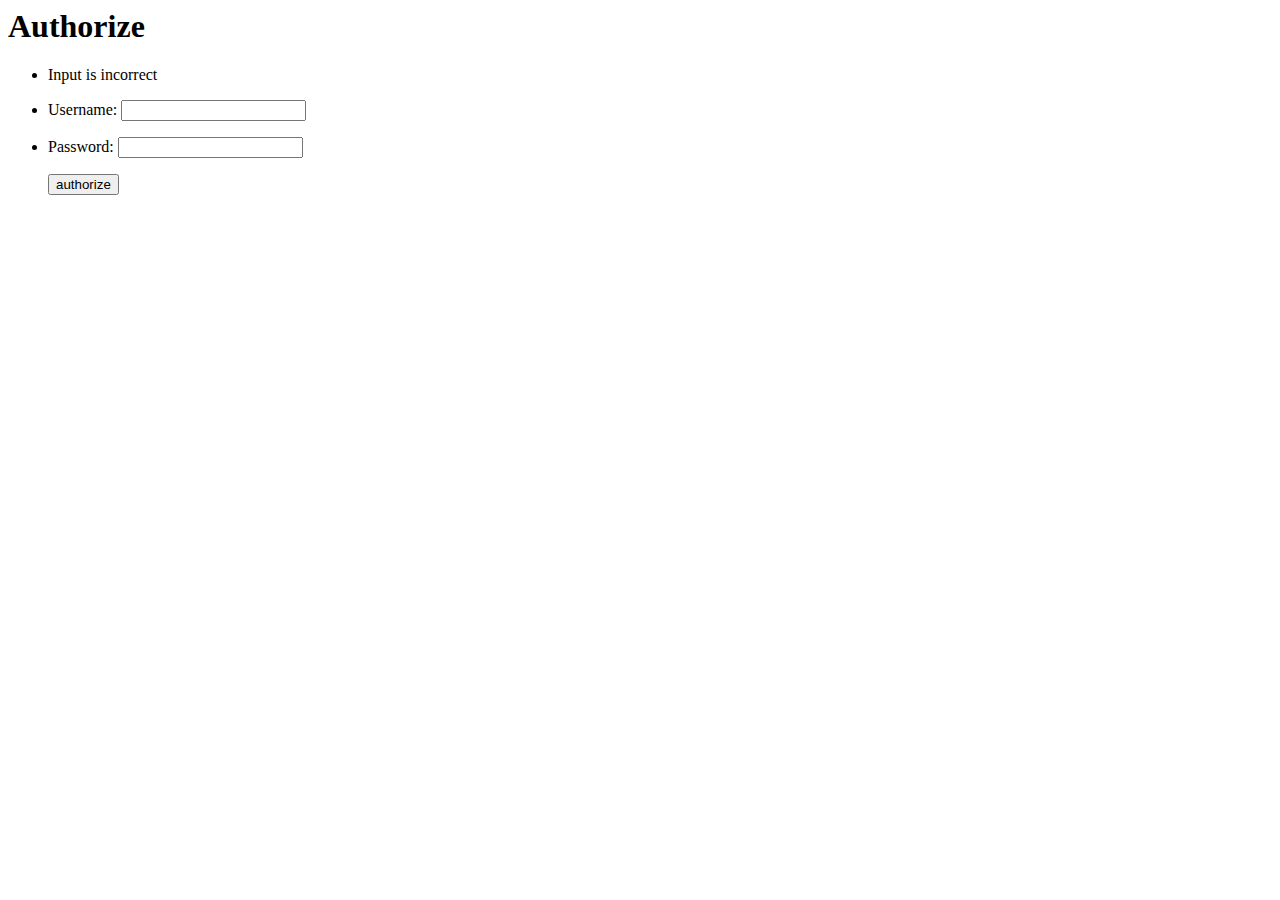
==== src/main/webapp/WEB-INF/views/authorizeForm.html @ 557f549b "was replaced jsp to thymeleaf" ====
<html xmlns="http://www.w3.org/1999/xhtml"
      xmlns:th="http://www.thymeleaf.org">
<head>
  <title>web store</title>
  <link rel="stylesheet"
        type="text/css"
        th:href="@{/resources/css/style.css}" />
  <link rel="stylesheet"
        type="text/css"
        th:href="@{/resources/css/bootstrap.css}" />
</head>
<body>
  <div id="header" th:include="page :: header"></div>
  <div id="content" class="col-md-12 text-center">
    <h1>Authorize</h1>

    <form method="POST" th:object="${authorizeUser}" enctype="multipart/form-data">
        <div class="errors" th:if="${#fields.hasErrors('*')}">
            <ul>
                <li th:each="err : ${#fields.errors('*')}"
                    th:text="${err}">Input is incorrect</li>
            </ul>
        </div>
        <ul>
            <li>
                <label th:class="${#fields.hasErrors('username')}? 'error'">Username</label>:
                <input type="text" th:field="*{username}"
                       th:class="${#fields.hasErrors('username')}? 'error'" />
            </li>
        </ul>
        <ul>
            <li>
                <label th:class="${#fields.hasErrors('password')}? 'error'">Password</label>:
                <input type="text" th:field="*{password}"
                       th:class="${#fields.hasErrors('password')}? 'error'" />
            </li>
        </ul>
        <ul>
            <input type="submit" value="authorize" />
        </ul>
    </form>
  </div>
  <div id="footer" th:include="page :: copy"></div>
</body>
</html>
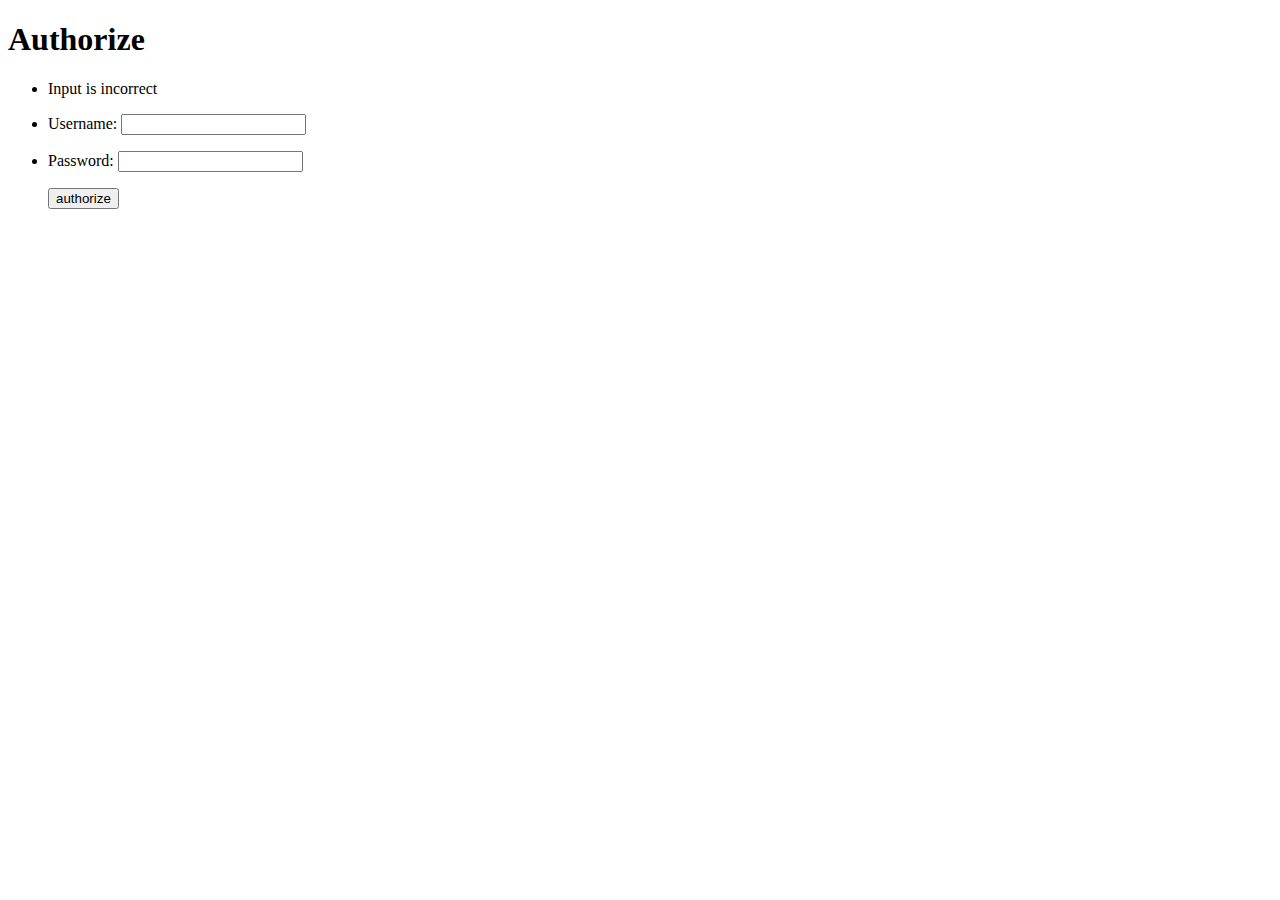
==== commit 335e57c1: "was changed style" ====
--- a/src/main/webapp/WEB-INF/views/authorizeForm.html
+++ b/src/main/webapp/WEB-INF/views/authorizeForm.html
@@ -1,20 +1,26 @@
+<!DOCTYPE html>
 <html xmlns="http://www.w3.org/1999/xhtml"
       xmlns:th="http://www.thymeleaf.org">
 <head>
-  <title>web store</title>
-  <link rel="stylesheet"
-        type="text/css"
-        th:href="@{/resources/css/style.css}" />
-  <link rel="stylesheet"
-        type="text/css"
-        th:href="@{/resources/css/bootstrap.css}" />
+    <title>web store</title>
+    <meta charset="utf-8"/>
+    <meta name="viewport" content="width=device-width, initial-scale=1, maximum-scale=1"/>
+    <meta name="Keywords" content="HTML,CSS,JavaScript,SQL,Bootstrap,Java,Spring,Spring example,Spring example,
+    Spring Thymeleaf,Thymeleaf,Thymeleaf example,Postgres Spring,Web development,primer,lessons,examples,source code"/>
+    <meta name="Description" content="Test web application for technologies learning"/>
+
+    <link rel="stylesheet"
+          type="text/css"
+          th:href="@{/resources/css/bootstrap.css}" />
+    <link rel="stylesheet"
+          type="text/css"
+          th:href="@{/resources/css/style.css}" />
 </head>
 <body>
-  <div id="header" th:include="page :: header"></div>
-  <div id="content" class="col-md-12 text-center">
+<div id="header" th:include="page :: header"></div>
+<div id="content" class="container">
     <h1>Authorize</h1>
-
-    <form method="POST" th:object="${authorizeUser}" enctype="multipart/form-data">
+    <form th:object="${authorizeUser}" method="POST" >
         <div class="errors" th:if="${#fields.hasErrors('*')}">
             <ul>
                 <li th:each="err : ${#fields.errors('*')}"
@@ -39,7 +45,10 @@
             <input type="submit" value="authorize" />
         </ul>
     </form>
-  </div>
-  <div id="footer" th:include="page :: copy"></div>
+</div>
+
+<footer>
+    <div id="footer" class="footer" th:include="page :: copy"></div>
+</footer>
 </body>
 </html>
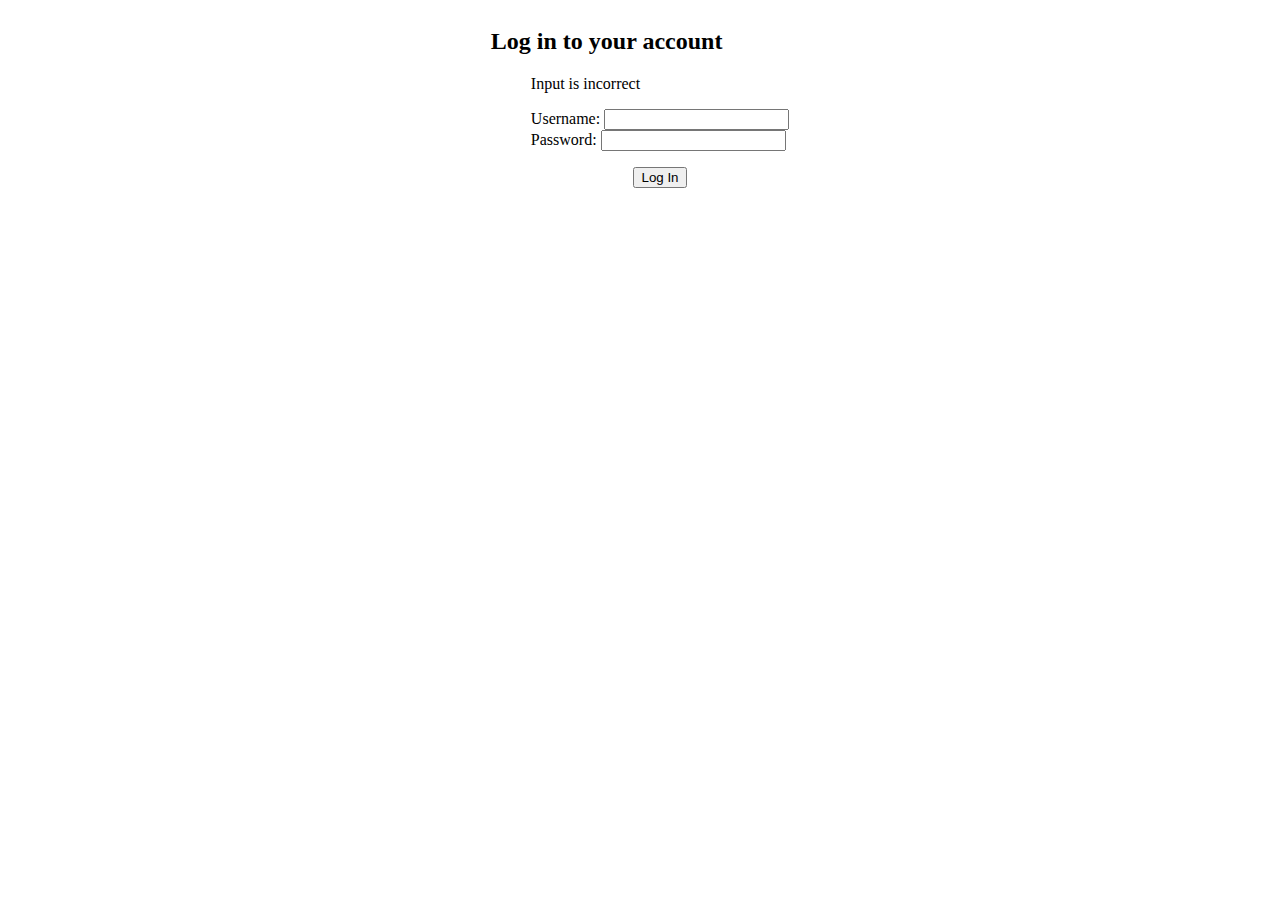
==== commit 841b70de: "fixed styles" ====
--- a/src/main/webapp/WEB-INF/views/authorizeForm.html
+++ b/src/main/webapp/WEB-INF/views/authorizeForm.html
@@ -17,34 +17,41 @@
           th:href="@{/resources/css/style.css}" />
 </head>
 <body>
-<div id="header" th:include="page :: header"></div>
+<header>
+    <div id="header" class="header" th:include="page :: header"></div>
+</header>
+
 <div id="content" class="container">
-    <h1>Authorize</h1>
-    <form th:object="${authorizeUser}" method="POST" >
-        <div class="errors" th:if="${#fields.hasErrors('*')}">
-            <ul>
-                <li th:each="err : ${#fields.errors('*')}"
-                    th:text="${err}">Input is incorrect</li>
-            </ul>
+    <div style="display:flex;justify-content:center;align-items:center;">
+        <div>
+            <h2 class="text-center">Log in to your account</h2>
+            <form th:object="${authorizeUser}" method="POST" >
+                <div class="errors" th:if="${#fields.hasErrors('*')}">
+                    <ul class="lists" style="list-style-type:none">
+                        <li th:each="err : ${#fields.errors('*')}"
+                            th:text="${err}">Input is incorrect</li>
+                    </ul>
+                </div>
+                <ul class="lists" style="list-style-type:none">
+                    <li>
+                        <label th:class="${#fields.hasErrors('username')}? 'error'">Username</label>:
+                        <input type="text" th:field="*{username}"
+                               th:class="${#fields.hasErrors('username')}? 'error'" />
+                    </li>
+                    <li>
+                        <label th:class="${#fields.hasErrors('password')}? 'error'">Password</label>:
+                        <input type="text" th:field="*{password}"
+                               th:class="${#fields.hasErrors('password')}? 'error'" />
+                    </li>
+                </ul>
+                <ul>
+                    <center>
+                        <input type="submit" value="Log In" />
+                    </center>
+                </ul>
+            </form>
         </div>
-        <ul>
-            <li>
-                <label th:class="${#fields.hasErrors('username')}? 'error'">Username</label>:
-                <input type="text" th:field="*{username}"
-                       th:class="${#fields.hasErrors('username')}? 'error'" />
-            </li>
-        </ul>
-        <ul>
-            <li>
-                <label th:class="${#fields.hasErrors('password')}? 'error'">Password</label>:
-                <input type="text" th:field="*{password}"
-                       th:class="${#fields.hasErrors('password')}? 'error'" />
-            </li>
-        </ul>
-        <ul>
-            <input type="submit" value="authorize" />
-        </ul>
-    </form>
+    </div>
 </div>
 
 <footer>
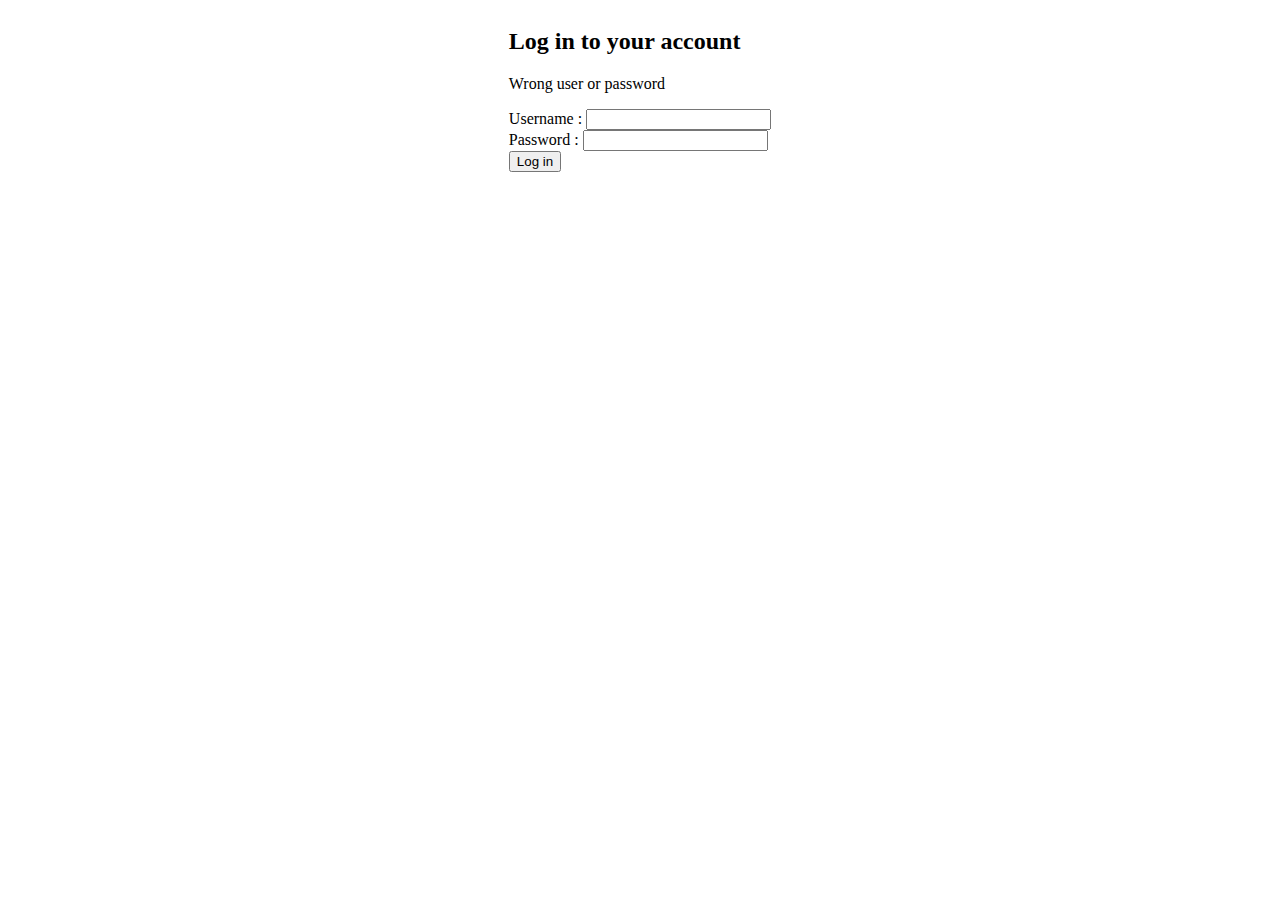
==== commit c7b8cb4e: "added spring security without dialect - on pages now is  limited opportunity with tag <sec: ... > wa" ====
--- a/src/main/webapp/WEB-INF/views/authorizeForm.html
+++ b/src/main/webapp/WEB-INF/views/authorizeForm.html
@@ -14,7 +14,7 @@
           th:href="@{/resources/css/bootstrap.css}" />
     <link rel="stylesheet"
           type="text/css"
-          th:href="@{/resources/css/style.css}" />
+          th:href="@{/resources/css/custom.css}" />
 </head>
 <body>
 <header>
@@ -25,30 +25,39 @@
     <div style="display:flex;justify-content:center;align-items:center;">
         <div>
             <h2 class="text-center">Log in to your account</h2>
-            <form th:object="${authorizeUser}" method="POST" >
-                <div class="errors" th:if="${#fields.hasErrors('*')}">
-                    <ul class="lists" style="list-style-type:none">
-                        <li th:each="err : ${#fields.errors('*')}"
-                            th:text="${err}">Input is incorrect</li>
-                    </ul>
-                </div>
-                <ul class="lists" style="list-style-type:none">
-                    <li>
-                        <label th:class="${#fields.hasErrors('username')}? 'error'">Username</label>:
-                        <input type="text" th:field="*{username}"
-                               th:class="${#fields.hasErrors('username')}? 'error'" />
-                    </li>
-                    <li>
-                        <label th:class="${#fields.hasErrors('password')}? 'error'">Password</label>:
-                        <input type="text" th:field="*{password}"
-                               th:class="${#fields.hasErrors('password')}? 'error'" />
-                    </li>
-                </ul>
-                <ul>
-                    <center>
-                        <input type="submit" value="Log In" />
-                    </center>
-                </ul>
+            <div class="hide">
+            <!--<form th:object="${authorizeUser}" method="POST" >-->
+                <!--<div class="errors" th:if="${#fields.hasErrors('*')}">-->
+                    <!--<ul class="lists" style="list-style-type:none">-->
+                        <!--<li th:each="err : ${#fields.errors('*')}"-->
+                            <!--th:text="${err}">Input is incorrect</li>-->
+                    <!--</ul>-->
+                <!--</div>-->
+                <!--<ul class="lists" style="list-style-type:none">-->
+                    <!--<li>-->
+                        <!--<label th:class="${#fields.hasErrors('username')}? 'error'">Username</label>:-->
+                        <!--<input type="text" th:field="*{username}"-->
+                               <!--th:class="${#fields.hasErrors('username')}? 'error'" />-->
+                    <!--</li>-->
+                    <!--<li>-->
+                        <!--<label th:class="${#fields.hasErrors('password')}? 'error'">Password</label>:-->
+                        <!--<input type="text" th:field="*{password}"-->
+                               <!--th:class="${#fields.hasErrors('password')}? 'error'" />-->
+                    <!--</li>-->
+                <!--</ul>-->
+                <!--<ul>-->
+                    <!--<center>-->
+                        <!--<input type="submit" value="Log In" />-->
+                    <!--</center>-->
+                <!--</ul>-->
+            <!--</form>--></div>
+            <p th:if="${loginError}">Wrong user or password</p>
+            <form th:action="@{/j_spring_security_check}" method="post">
+                <label for="j_username">Username </label>:
+                <input class="form-control" type="text" id="j_username" name="j_username" /> <br />
+                <label for="j_password">Password </label>:
+                <input class="form-control" type="password" id="j_password" name="j_password" /> <br />
+                <button class="btn btn-lg btn-primary btn-block" type="submit" value="Log in" >Log in</button>
             </form>
         </div>
     </div>
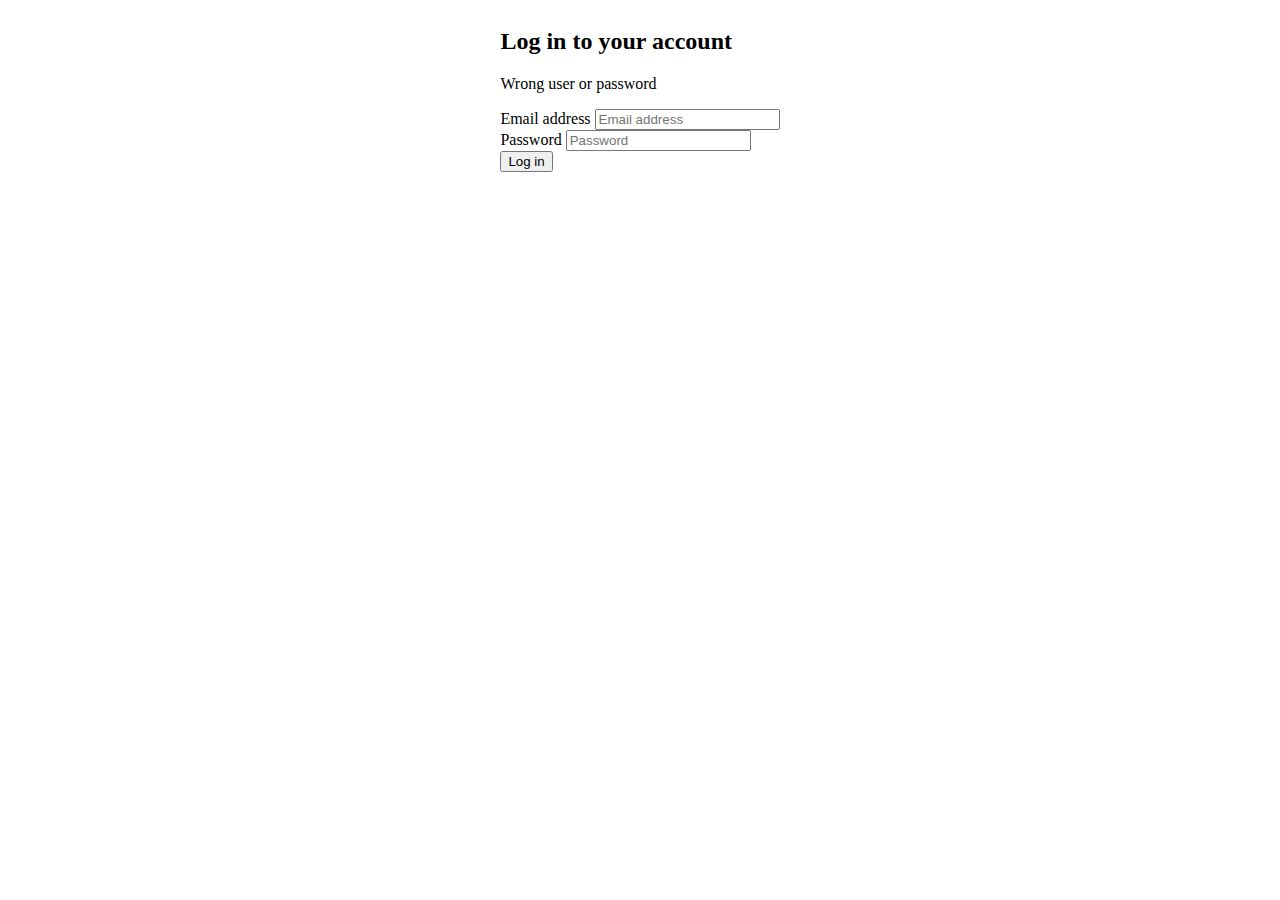
==== commit 6f53c568: "added thymeleaf dialect" ====
--- a/src/main/webapp/WEB-INF/views/authorizeForm.html
+++ b/src/main/webapp/WEB-INF/views/authorizeForm.html
@@ -23,7 +23,7 @@
 
 <div id="content" class="container">
     <div style="display:flex;justify-content:center;align-items:center;">
-        <div>
+        <div class="form-signin">
             <h2 class="text-center">Log in to your account</h2>
             <div class="hide">
             <!--<form th:object="${authorizeUser}" method="POST" >-->
@@ -53,10 +53,10 @@
             <!--</form>--></div>
             <p th:if="${loginError}">Wrong user or password</p>
             <form th:action="@{/j_spring_security_check}" method="post">
-                <label for="j_username">Username </label>:
-                <input class="form-control" type="text" id="j_username" name="j_username" /> <br />
-                <label for="j_password">Password </label>:
-                <input class="form-control" type="password" id="j_password" name="j_password" /> <br />
+                <label for="j_username" class="sr-only">Email address</label>
+                <input class="form-control" placeholder="Email address" type="text" id="j_username" name="j_username" /> <br />
+                <label for="j_password" class="sr-only">Password</label>
+                <input class="form-control" placeholder="Password" type="password" id="j_password" name="j_password" /> <br />
                 <button class="btn btn-lg btn-primary btn-block" type="submit" value="Log in" >Log in</button>
             </form>
         </div>
